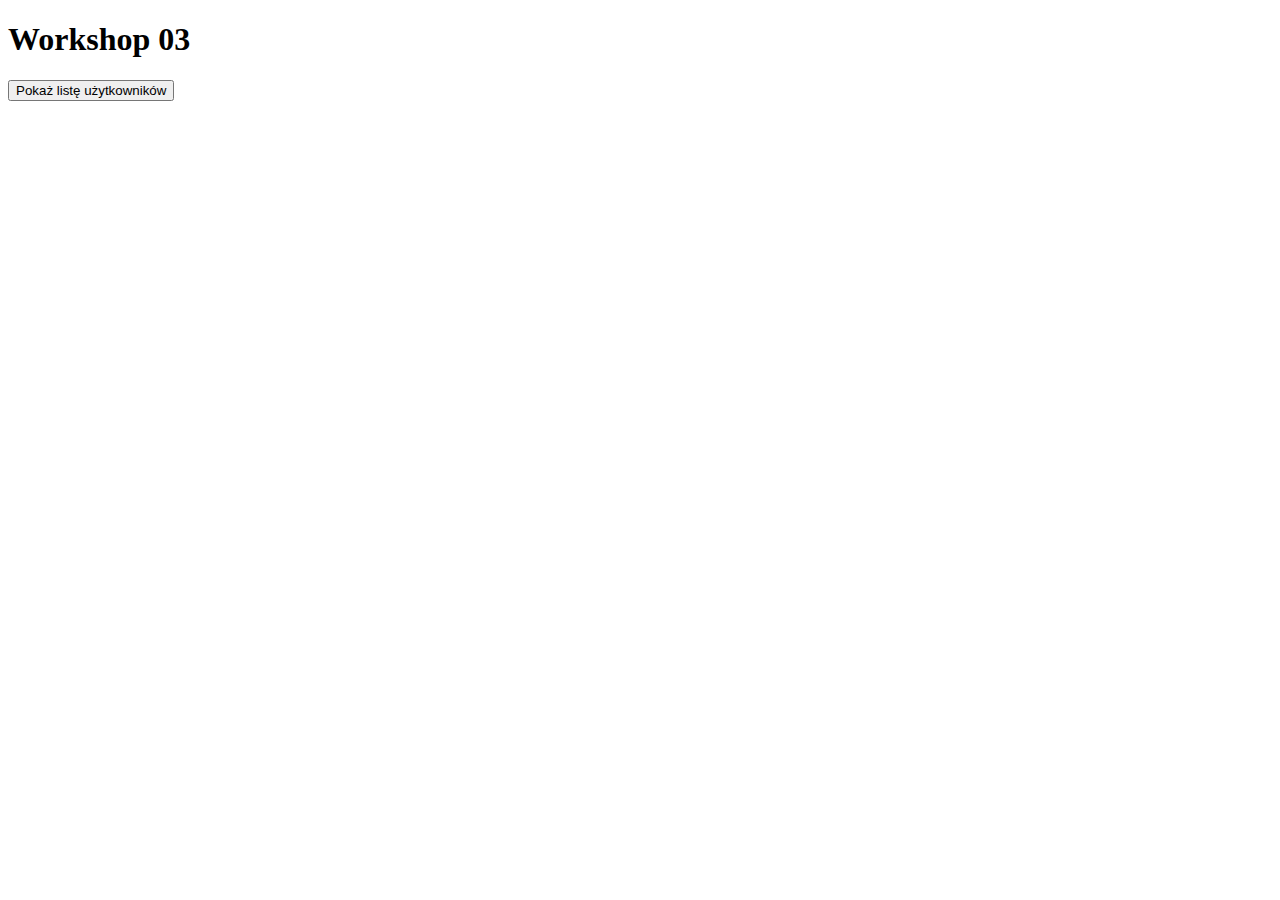
==== src/main/webapp/index.html @ fc02f07c "Na dzis tyle" ====
<!DOCTYPE html>
<html lang="pl">
<head>
    <meta charset="UTF-8">
    <title>Workshop 03</title>
</head>
<body>
    <h1>Workshop 03</h1>
<form action="/user/list" method="get">
    <input type="submit" value="Pokaż listę użytkowników">
</form>
</body>
</html>
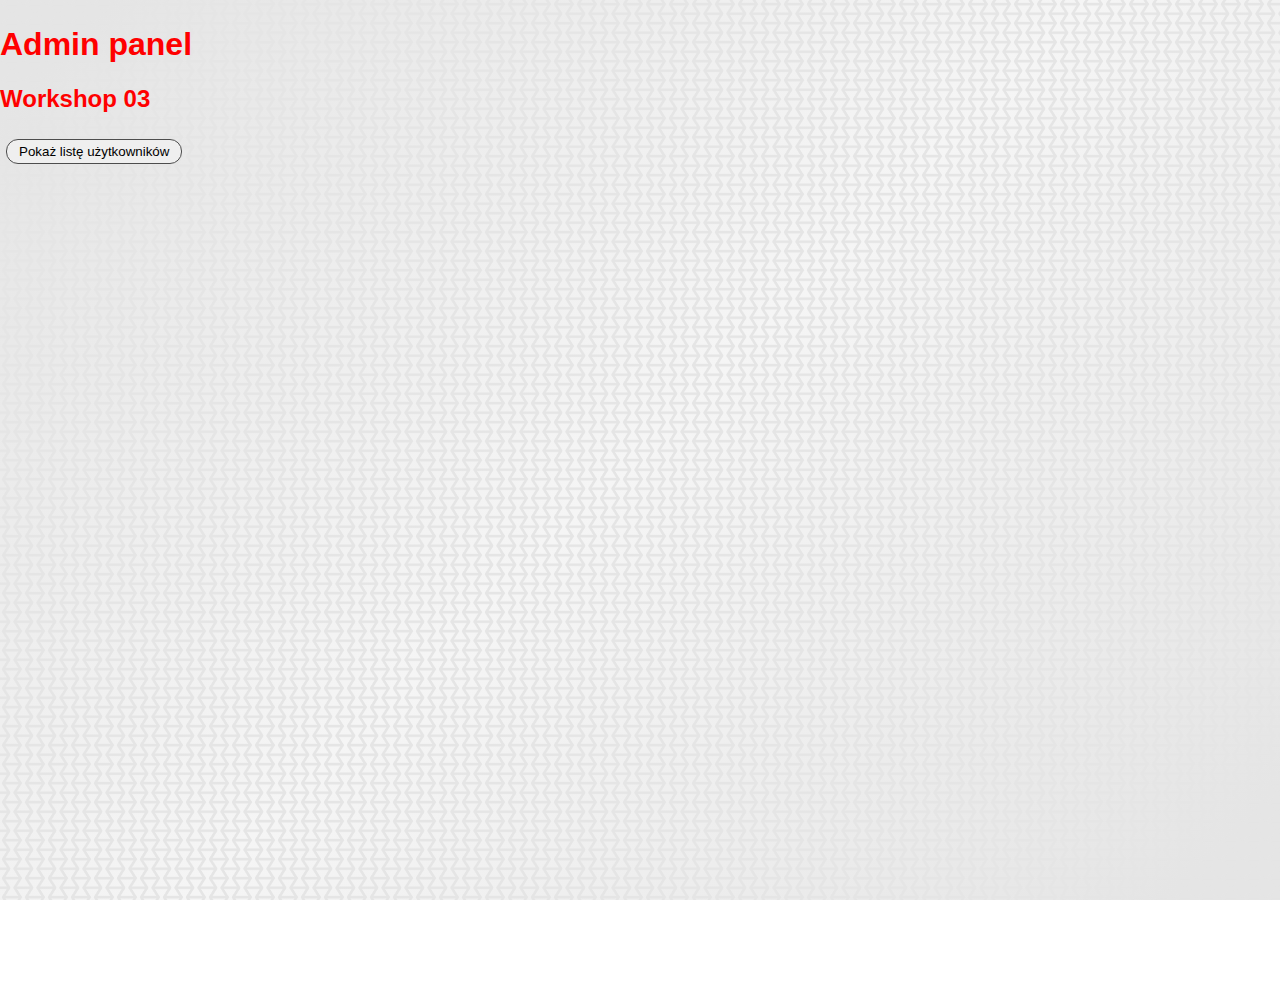
==== commit a4cfb5ab: "www ux initial design." ====
--- a/src/main/webapp/index.html
+++ b/src/main/webapp/index.html
@@ -1,14 +1,19 @@
 <!DOCTYPE html>
 <html lang="pl">
+
 <head>
     <meta charset="UTF-8">
+    <link rel="stylesheet" href="framework.css" type="text/css">
     <title>Workshop 03</title>
 </head>
+
 <body>
-    <h1>Workshop 03</h1>
-<form action="/user/list" method="get">
-    <input type="submit" value="Pokaż listę użytkowników">
-</form>
+    <h1>Admin panel</h1>
+    <h2>Workshop 03</h2>
+
+    <form action="/adminpanel/user/list" method="get">
+        <input type="submit" value="Pokaż listę użytkowników">
+    </form>
 </body>
 </html>
 
--- a/src/main/webapp/framework.css
+++ b/src/main/webapp/framework.css
@@ -0,0 +1,109 @@
+
+
+html {
+  height: 100%;
+}
+
+body {
+  padding:                5px 0 100px 0;
+  height:                 100%;
+  margin:                 0;
+  font-family:            sans-serif;
+  background: url('framework_img/page_bg_tile.png'),linear-gradient(-45deg, #e5e5e5 5%, #f5f5f5 50%, #e5e5e5 95%);
+  background-repeat:      repeat;
+  background-attachment:  fixed;
+  overflow-y:             scroll;
+  color: red;
+}
+
+a{
+  margin-left:  7px;
+  margin-right: 8px;
+}
+a:link    {color: #253AC5; text-decoration: none;}
+a:visited {color: #253AC5; text-decoration: none;}
+a:hover   {color: #785D00; text-decoration: none;}
+a:active  {color: #785D00; text-decoration: none;}
+
+header,footer{
+  margin: 25px 0 0 0;
+  padding: 15px;
+  width: 100%;
+  background-image: linear-gradient(to bottom right, #253AC5, #000f72);
+  color:  white;
+  border-radius:      4px;
+  box-shadow:         3px 3px 8px 1px #676767;
+}
+
+footer{
+  margin: 10px 0 10px 0;
+  padding: 4px;
+  text-align: right;
+}
+
+table, div{
+  padding: 0;
+  margin: 0;
+}
+
+table{
+  background-color: whitesmoke;
+  width:  100%;
+}
+
+thead, tbody{
+  margin: 3px 25px 2px 25px;
+}
+
+td,th {
+  color:   #4d4d4d;
+  padding: 10px;
+}
+
+input {
+  margin:   6px;
+  padding:  4px 12px 4px 12px;
+  border-radius:  12px;
+  border: 1px solid #4d4d4d;
+}
+
+.setRedBrd{
+  border: 2px solid red;
+}
+
+.pushbutton{
+  margin: 15px 5px 15px 5px;
+  border-radius:  3px;
+  border: 1px solid #b0b0b0;
+}
+
+.pushbuttonRed{
+  margin: 15px 5px 15px 5px;
+  border-radius:  3px;
+  border: 1px solid #b0b0b0;
+  color: red;
+  font-weight: bold;
+}
+
+.menufs{
+  margin:   10px 0 10px 0;
+  padding:   6px 0 10px 10px;
+  background:       whitesmoke;
+  border:           0;
+}
+
+.menufsdesc{
+  font-weight:      normal;
+  font-size:        small;
+  color:            #4d4d4d;
+}
+
+.mainbody{
+  margin-left:      200px;
+  margin-right:     200px;
+  padding:          0;
+  min-height:       240px;
+  min-width:        600px;
+  /*max-width:        800px;*/
+  width:  auto;
+}